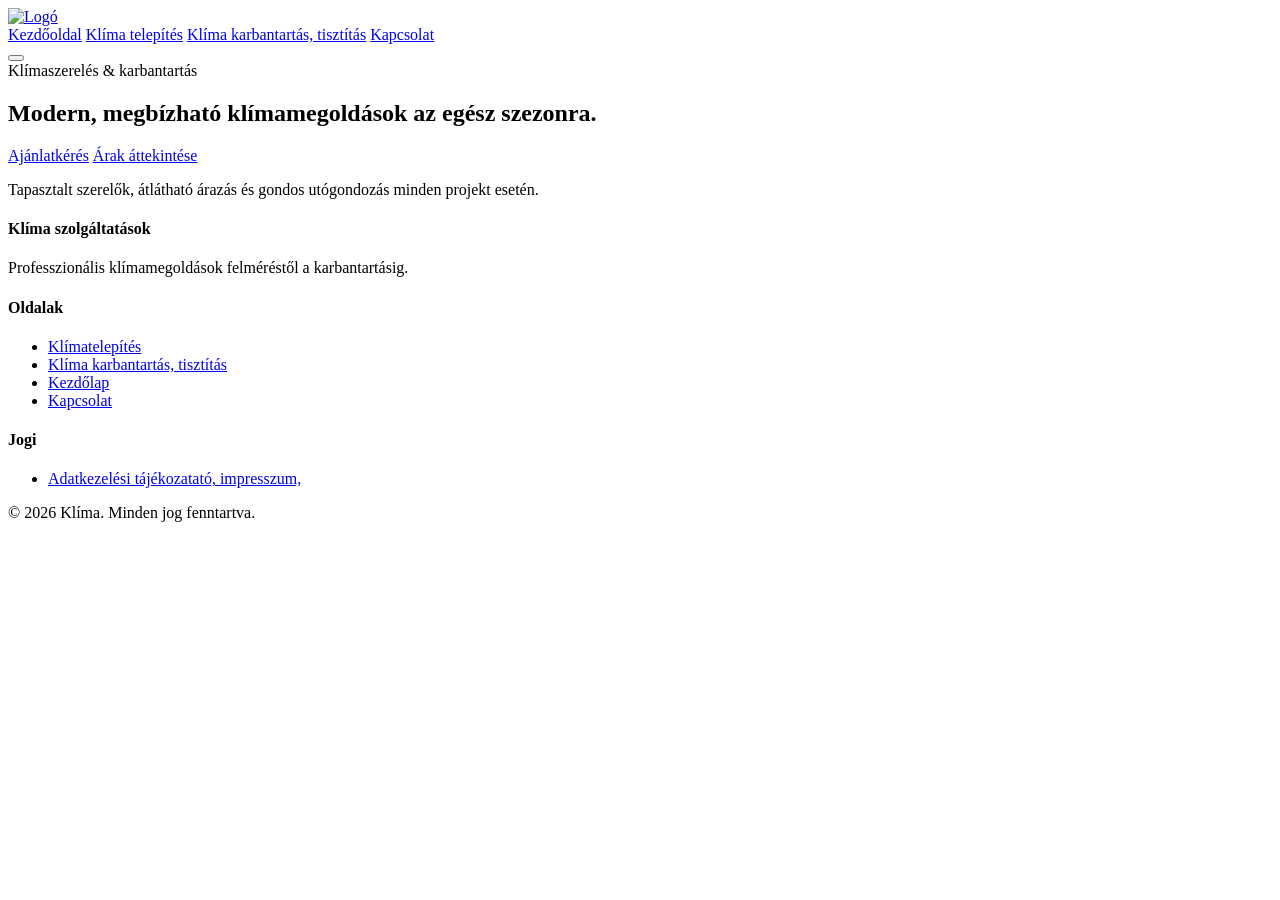
==== photos/index.html @ 877611c5 "Add files via upload" ====
<!DOCTYPE html>
<html lang="hu">
<head>
  <meta charset="utf-8" />
  <meta name="viewport" content="width=device-width, initial-scale=1" />
  <title>| Kezdőlap</title>
  <link rel="stylesheet" href="assets/css/style.css" />
  <script src="assets/js/main.js" defer></script>
</head>
<body>
<header class="header">
  <div class="nav-inner">
    <a class="brand" href="index.html">
      <span class="brand-logo">
        <img src="photos/logonohatterpng.png" alt="Logó">
      </span>
    </a>
    <nav class="nav-links">
      <a href="index.html">Kezdőoldal</a>
      <a href="klima-telepites.html">Klíma telepítés</a>
      <a href="klima-karbantartas-tisztitas.html">Klíma karbantartás, tisztítás</a>
      <a href="kapcsolat.html">Kapcsolat</a>
    </nav>
    <button class="nav-toggle" aria-label="Menü">
      <span></span><span></span><span></span>
    </button>
  </div>
</header>

<main class="main">

  <section class="section">
    <div class="container hero fade-in">
      <div class="hero-copy">
        <div class="hero-kicker">Klímaszerelés &amp; karbantartás</div>
        <h1 class="hero-title">Modern, megbízható <span>klímamegoldások</span> az egész szezonra.</h1>
        <p class="hero-lead"></p>
        <div class="hero-actions">
          <a class="btn btn-primary" href="kapcsolat.html">Ajánlatkérés</a>
          <a class="btn btn-ghost" href="klima-karbantartas-tisztitas.html">Árak áttekintése</a>
        </div>
      </div>
      <aside>
        <div class="hero-card">
          <p>Tapasztalt szerelők, átlátható árazás és gondos utógondozás minden projekt esetén.</p>
        </div>
      </aside>
    </div>
  </section>

</main>

<footer class="footer">
  <div class="footer-inner">
    <div>
      <h4>Klíma szolgáltatások</h4>
      <p>Professzionális klímamegoldások felméréstől a karbantartásig.</p>
    </div>
    <div>
      <h4>Oldalak</h4>
      <ul><li><a href="index.html">Klímatelepítés</a></li><li><a href="klima-karbantartas-tisztitas.html">Klíma karbantartás, tisztítás</a></li><li><a href="index.html">Kezdőlap</a></li><li><a href="kapcsolat.html">Kapcsolat</a></li></ul>
    </div>
    <div>
      <h4>Jogi</h4>
      <ul><li><a href="adatkezelesi-tajekozatato-impresszum.html" rel="noopener noreferrer">Adatkezelési tájékozatató, impresszum,</a></li></ul>
    </div>
  </div>
  <div class="footer-bottom">&copy; 2026 Klíma. Minden jog fenntartva.</div>
</footer>

</body>
</html>
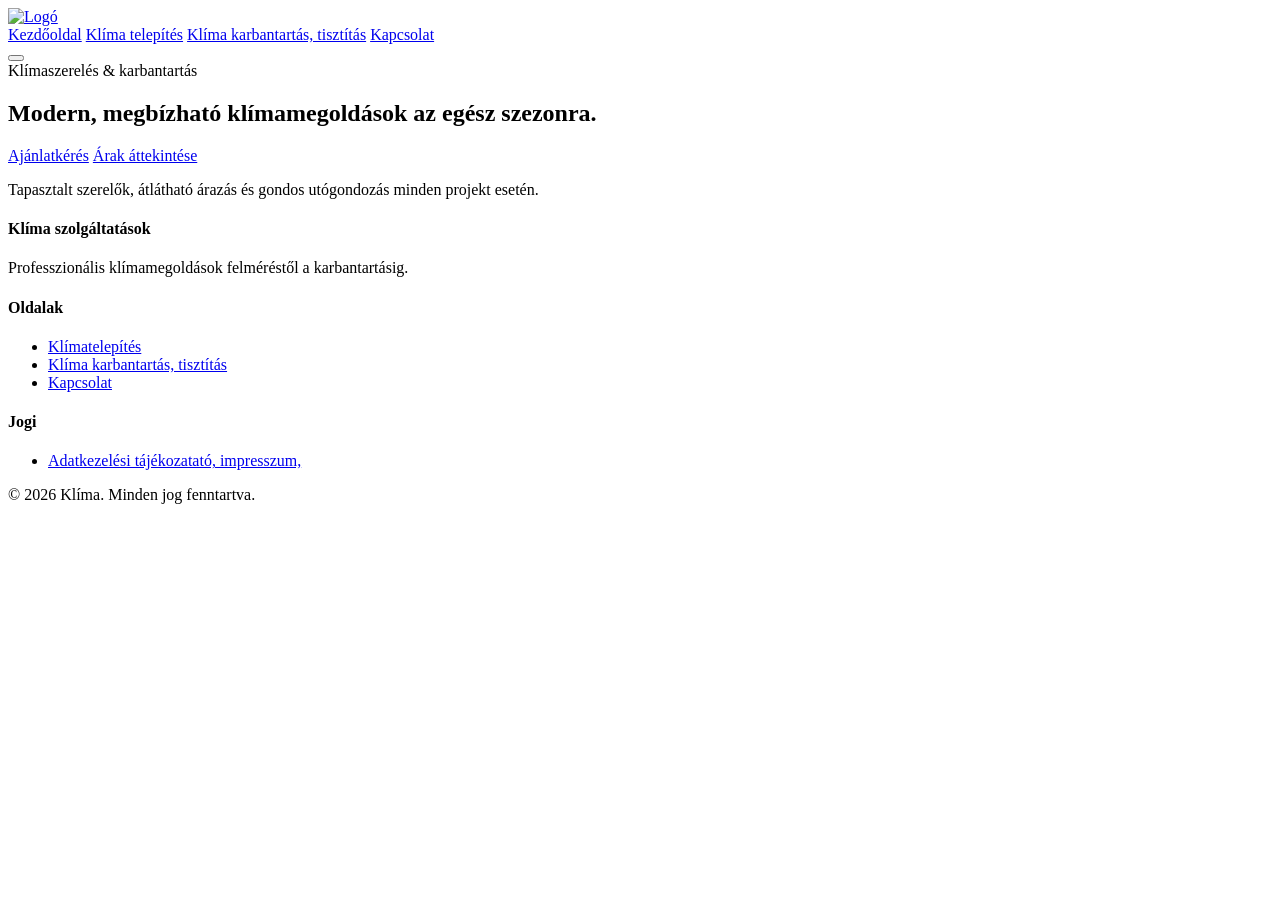
==== commit a5047687: "Add files via upload" ====
--- a/photos/index.html
+++ b/photos/index.html
@@ -58,7 +58,10 @@
     </div>
     <div>
       <h4>Oldalak</h4>
-      <ul><li><a href="index.html">Klímatelepítés</a></li><li><a href="klima-karbantartas-tisztitas.html">Klíma karbantartás, tisztítás</a></li><li><a href="index.html">Kezdőlap</a></li><li><a href="kapcsolat.html">Kapcsolat</a></li></ul>
+      <ul><li><a href="klima-telepites.html">Klímatelepítés</a></li>
+        <li><a href="klima-karbantartas-tisztitas.html">Klíma karbantartás, tisztítás</a></li>
+        <li><a href="kapcsolat.html">Kapcsolat</a></li>
+      </ul>
     </div>
     <div>
       <h4>Jogi</h4>
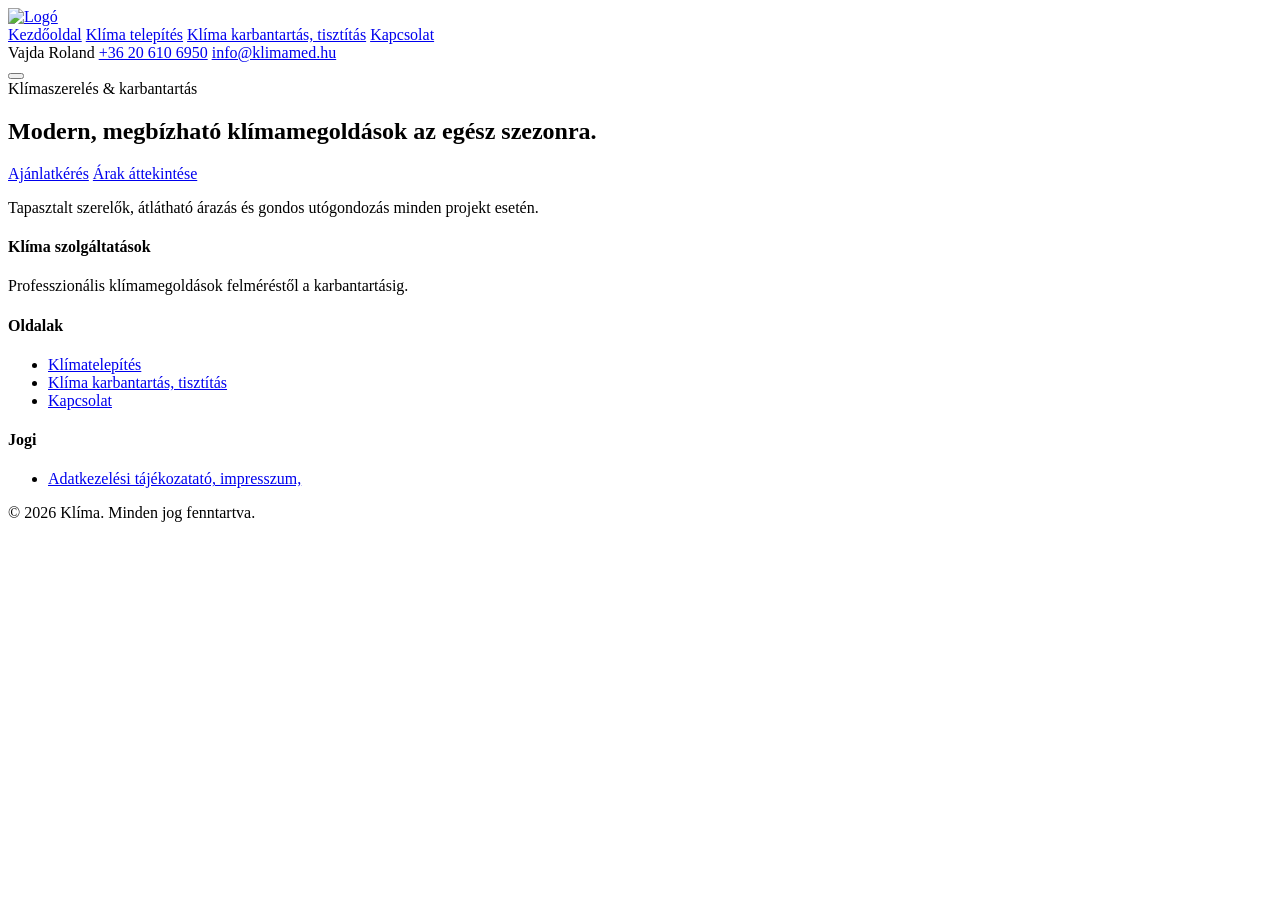
==== commit cf21dac6: "Add files via upload" ====
--- a/photos/index.html
+++ b/photos/index.html
@@ -21,6 +21,13 @@
       <a href="klima-karbantartas-tisztitas.html">Klíma karbantartás, tisztítás</a>
       <a href="kapcsolat.html">Kapcsolat</a>
     </nav>
+
+    <div class="header-contact" aria-label="Elérhetőségek">
+      <span class="hc-name">Vajda Roland</span>
+      <a class="hc-phone" href="tel:+36206106950">+36 20 610 6950</a>
+      <a class="hc-mail" href="mailto:info@klimamed.hu">info@klimamed.hu</a>
+    </div>
+
     <button class="nav-toggle" aria-label="Menü">
       <span></span><span></span><span></span>
     </button>
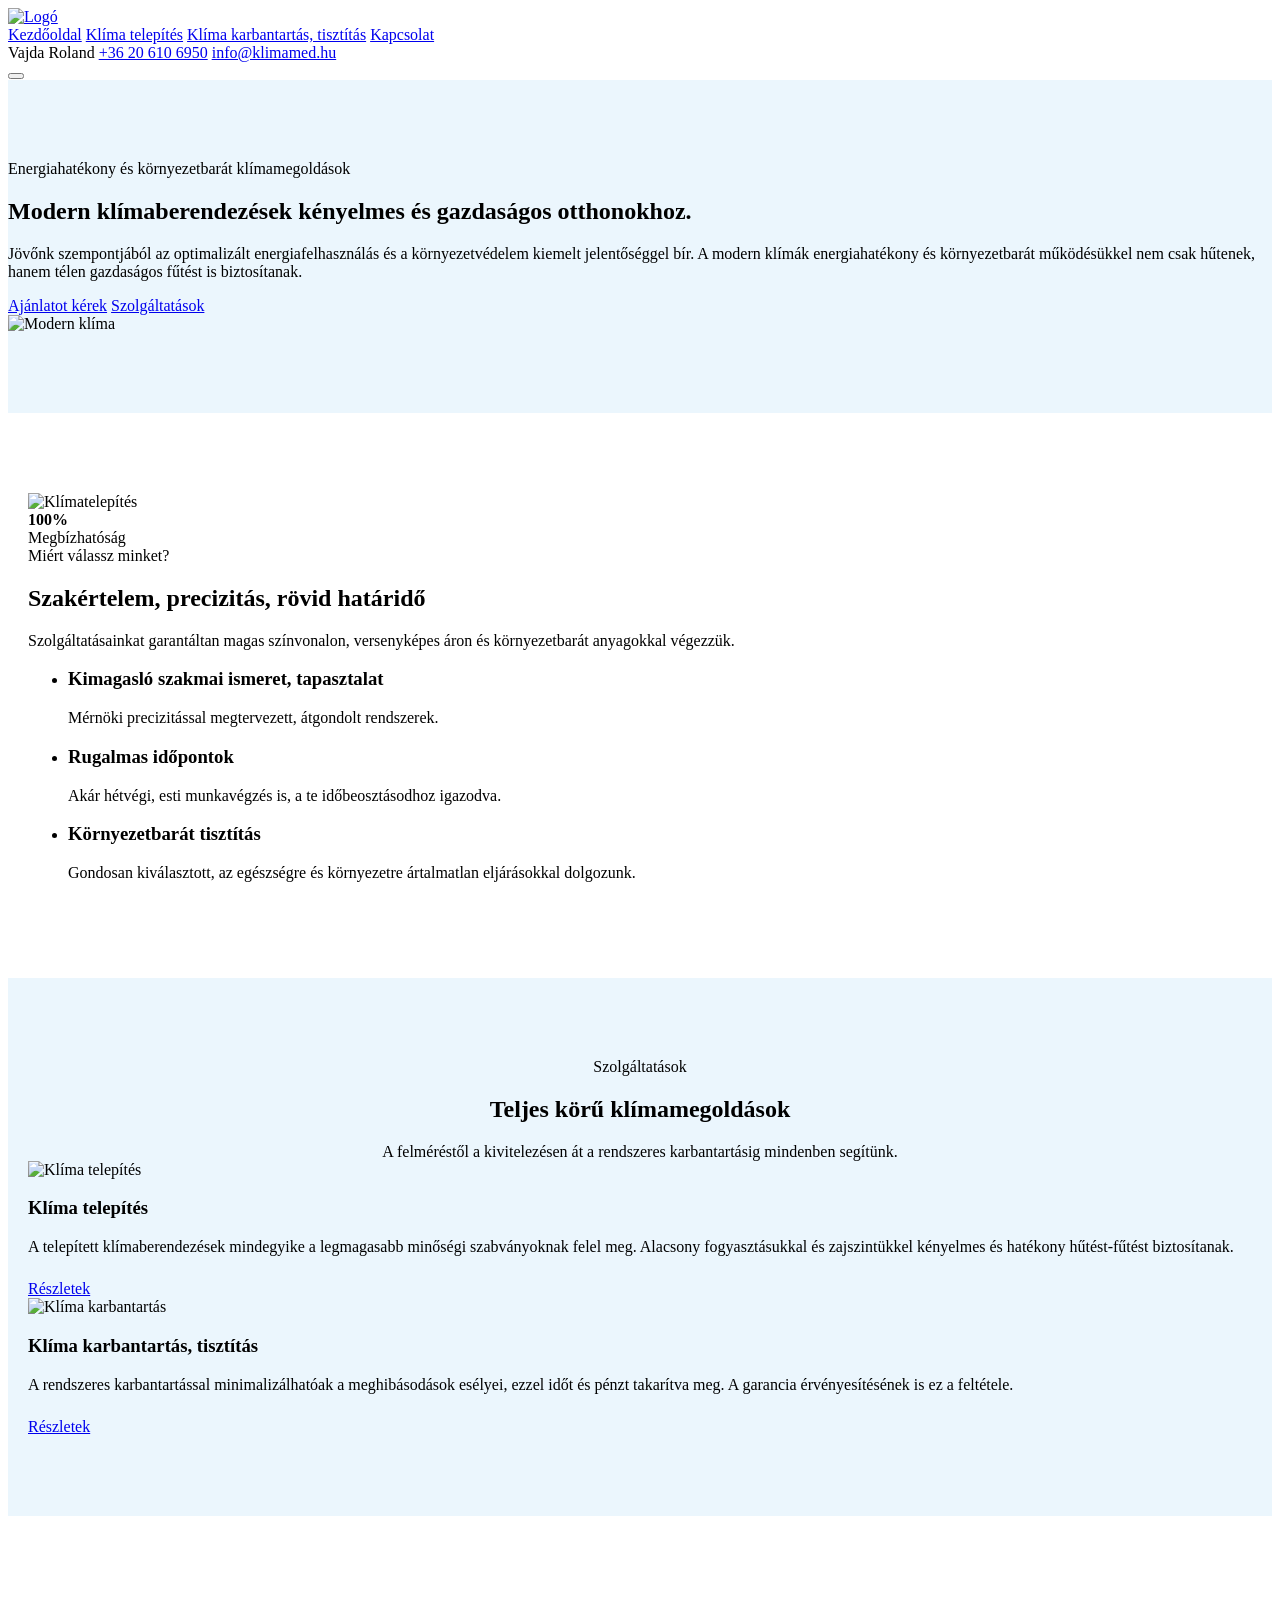
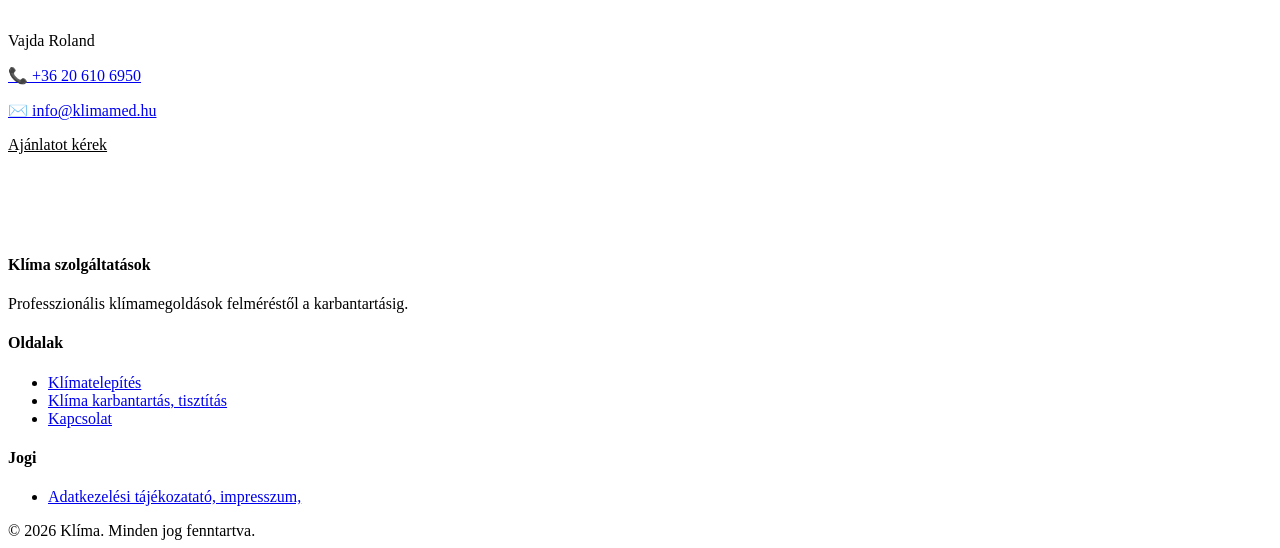
==== commit d89a2ee8: "Add files via upload" ====
--- a/photos/index.html
+++ b/photos/index.html
@@ -36,26 +36,145 @@
 
 <main class="main">
 
-  <section class="section">
-    <div class="container hero fade-in">
+  <!-- HERO SZEKCIÓ: Balra szöveg, jobbra egy szép nagy kép -->
+  <section class="section" style="padding-top: 5rem; padding-bottom: 5rem;background: #def1fc9b;">
+    <div class="container hero fade-in stagger-1">
       <div class="hero-copy">
-        <div class="hero-kicker">Klímaszerelés &amp; karbantartás</div>
-        <h1 class="hero-title">Modern, megbízható <span>klímamegoldások</span> az egész szezonra.</h1>
-        <p class="hero-lead"></p>
+        <div class="hero-kicker">Energiahatékony és környezetbarát klímamegoldások</div>
+        <h1 class="hero-title">
+          Modern klímaberendezések <span>kényelmes és gazdaságos</span> otthonokhoz.
+        </h1>
+        <p class="hero-lead">
+          Jövőnk szempontjából az optimalizált energiafelhasználás és a környezetvédelem
+          kiemelt jelentőséggel bír. A modern klímák energiahatékony és környezetbarát 
+          működésükkel nem csak hűtenek, hanem télen gazdaságos fűtést is biztosítanak.
+        </p>
         <div class="hero-actions">
-          <a class="btn btn-primary" href="kapcsolat.html">Ajánlatkérés</a>
-          <a class="btn btn-ghost" href="klima-karbantartas-tisztitas.html">Árak áttekintése</a>
-        </div>
-      </div>
-      <aside>
-        <div class="hero-card">
-          <p>Tapasztalt szerelők, átlátható árazás és gondos utógondozás minden projekt esetén.</p>
-        </div>
+          <a class="btn btn-primary" href="kapcsolat.html">Ajánlatot kérek</a>
+          <a class="btn btn-ghost" href="#szolgaltatasok">Szolgáltatások</a>
+        </div>
+      </div>
+
+      <aside class="hero-image-wrapper">
+        <!-- Itt a ChatGPT által generált képek egyike tökéletes egy látványos Hero elemnek -->
+        <img src="photos/ae9e9aab-e020-4c5e-8f88-bb64c6cb4b5b.png" alt="Modern klíma" class="hero-image modern-shadow" />
       </aside>
     </div>
   </section>
 
+  <!-- BEMUTATKOZÓ / ELŐNYÖK (Kép + Szöveg grid) -->
+  <section class="section fade-in stagger-2" style="background: #ffffff; padding: 5rem 1.25rem;">
+    <div class="container service-grid">
+      <!-- Bal oldalon egy látványos kép a munkáról/klímáról -->
+      <div class="feature-image-container">
+        <img src="photos/3.png" alt="Klímatelepítés" class="feature-image modern-shadow" />
+        <div class="floating-badge">
+          <strong>100%</strong><br>Megbízhatóság
+        </div>
+      </div>
+
+      <!-- Jobb oldalon a szöveg -->
+      <div style="align-self: center;">
+        <div class="section-heading">
+          <div class="section-kicker">Miért válassz minket?</div>
+          <h2 class="section-title">Szakértelem, precizitás, rövid határidő</h2>
+          <p class="section-subtitle">
+            Szolgáltatásainkat garantáltan magas színvonalon, versenyképes áron és 
+            környezetbarát anyagokkal végezzük.
+          </p>
+        </div>
+
+        <ul class="process-list">
+          <li>
+            <h3>Kimagasló szakmai ismeret, tapasztalat</h3>
+            <p>Mérnöki precizitással megtervezett, átgondolt rendszerek.</p>
+          </li>
+          <li>
+            <h3>Rugalmas időpontok</h3>
+            <p>Akár hétvégi, esti munkavégzés is, a te időbeosztásodhoz igazodva.</p>
+          </li>
+          <li>
+            <h3>Környezetbarát tisztítás</h3>
+            <p>Gondosan kiválasztott, az egészségre és környezetre ártalmatlan eljárásokkal dolgozunk.</p>
+          </li>
+        </ul>
+      </div>
+    </div>
+  </section>
+
+  <!-- SZOLGÁLTATÁSOK KÁRTYÁK -->
+  <section id="szolgaltatasok" class="section fade-in stagger-3" style="padding: 5rem 1.25rem;background: #def1fc9b;">
+    <div class="container">
+      <div class="section-heading" style="text-align: center;">
+        <div class="section-kicker">Szolgáltatások</div>
+        <h2 class="section-title">Teljes körű klímamegoldások</h2>
+        <p class="section-subtitle" style="margin: 0 auto;">
+          A felméréstől a kivitelezésen át a rendszeres karbantartásig mindenben segítünk.
+        </p>
+      </div>
+
+      <div class="grid grid-2">
+        <!-- Klíma telepítés kártya -->
+        <article class="card card-hover">
+          <img src="photos/2.png" alt="Klíma telepítés" class="card-image">
+          <div class="card-content">
+            <h3>Klíma telepítés</h3>
+            <p>
+              A telepített klímaberendezések mindegyike a legmagasabb minőségi szabványoknak felel meg. 
+              Alacsony fogyasztásukkal és zajszintükkel kényelmes és hatékony hűtést-fűtést biztosítanak.
+            </p>
+            <div style="margin-top:1.5rem;">
+              <a class="btn btn-primary" href="klima-telepites.html">Részletek</a>
+            </div>
+          </div>
+        </article>
+
+        <!-- Klíma karbantartás kártya -->
+        <article class="card card-hover">
+          <img src="photos/1.png" alt="Klíma karbantartás" class="card-image">
+          <div class="card-content">
+            <h3>Klíma karbantartás, tisztítás</h3>
+            <p>
+              A rendszeres karbantartással minimalizálhatóak a meghibásodások esélyei, 
+              ezzel időt és pénzt takarítva meg. A garancia érvényesítésének is ez a feltétele.
+            </p>
+            <div style="margin-top:1.5rem;">
+              <a class="btn btn-primary" href="klima-karbantartas-tisztitas.html">Részletek</a>
+            </div>
+          </div>
+        </article>
+      </div>
+    </div>
+  </section>
+
+  <!-- KAPCSOLAT BLOKK CTA -->
+  <section class="section fade-in stagger-4" style="padding-bottom: 5rem;">
+    <div class="container">
+      <div class="card cta-card">
+        <div class="cta-content">
+          <h2 class="section-title" style="color: white;">Lépj velem kapcsolatba</h2>
+          <p style="color: rgba(255,255,255,0.9); margin-bottom: 2rem;">
+            Kérdésed van, ajánlatot szeretnél kérni, vagy bizonytalan vagy abban,
+            milyen megoldás lenne a legjobb az otthonodba?
+          </p>
+          
+          <div class="contact-info-large">
+            <p class="name">Vajda Roland</p>
+            <p class="phone"><a href="tel:+36206106950">📞 +36 20 610 6950</a></p>
+            <p class="mail"><a href="mailto:info@klimamed.hu">✉️ info@klimamed.hu</a></p>
+          </div>
+        </div>
+        
+        <div class="cta-action">
+          <a class="btn btn-primary btn-large" href="kapcsolat.html" style="background: white; color: var(--color-primary);">Ajánlatot kérek</a>
+        </div>
+      </div>
+    </div>
+  </section>
+
 </main>
+
+
 
 <footer class="footer">
   <div class="footer-inner">
